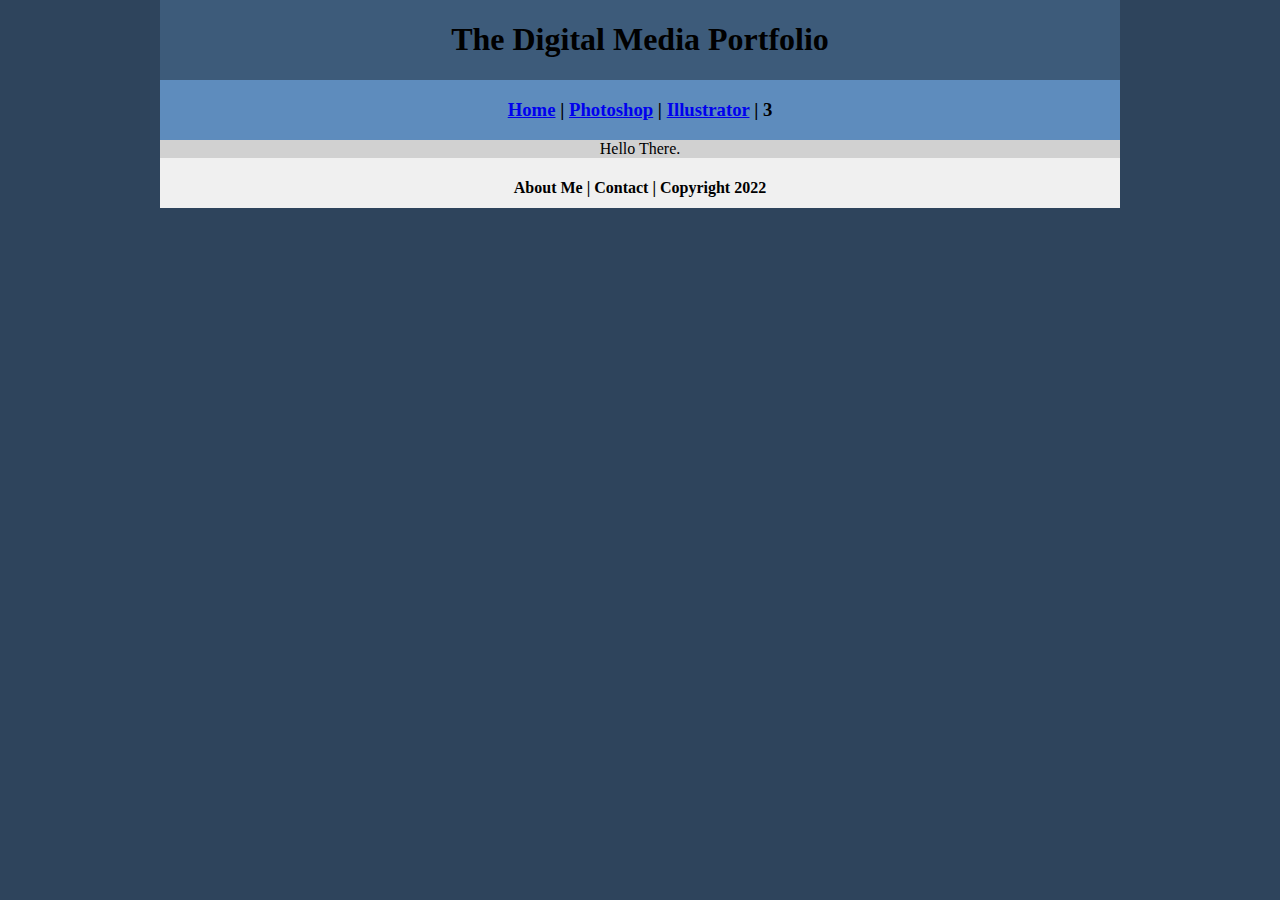
==== index.html @ 945c0f90 "Update index.html" ====
<!DOCTYPE html>
<html class="homePage">
<head>
	<!-- This is a comment! Text here will be ignored by the browser. -->
	<meta charset="UTF-8">
	<title>The Digital Media Portfolio</title>
	<link href="../myCSS.css" rel="stylesheet" type="text/css">
</head>
<body>
<div class="container">
  <div class="header">
  	<h1>The Digital Media Portfolio</h1>
  </div>
  <div class="nav">
    <h3> <a href="index.html">Home</a> | <a href="raster/index.html">Photoshop</a> | <a href="vector/index.html">Illustrator</a> | 3</h3>
  </div>
  <div class="content">Hello There.</div>
  <div class="footer">
    <h4>About Me | Contact | Copyright 2022</h4>
  </div>
</div>
</body>
</html>
---- myCSS.css ----
@charset "UTF-8";
/* This is a comment! Text here will be ignored by the browser. */
body {
	margin: 0 auto;
}
.homePage {
	background: #2E445C;
}
.container {
	width: 960px;
	margin: 0 auto;
}
.header {
	background: #3D5B7A;
	text-align: center;
	margin: 0px;
	padding: 5;
	float: left;
	width: 100%;
	height: 80px;
	
}
.nav {
	background: #5E8CBD;
	margin: 0px;
	padding: 5;
	float: left;
	width: 100%;
	height: 60px;
	text-align: center;
}
.content {
	background: #D1D1D1;
	margin: 0px;
	float: left;
	width: 100%;
	text-align: center;
}
.footer {
	background: #F0F0F0;
	margin: 0px;
	float: left;
	width: 100%;
	height: 50px;
	text-align: center;
}
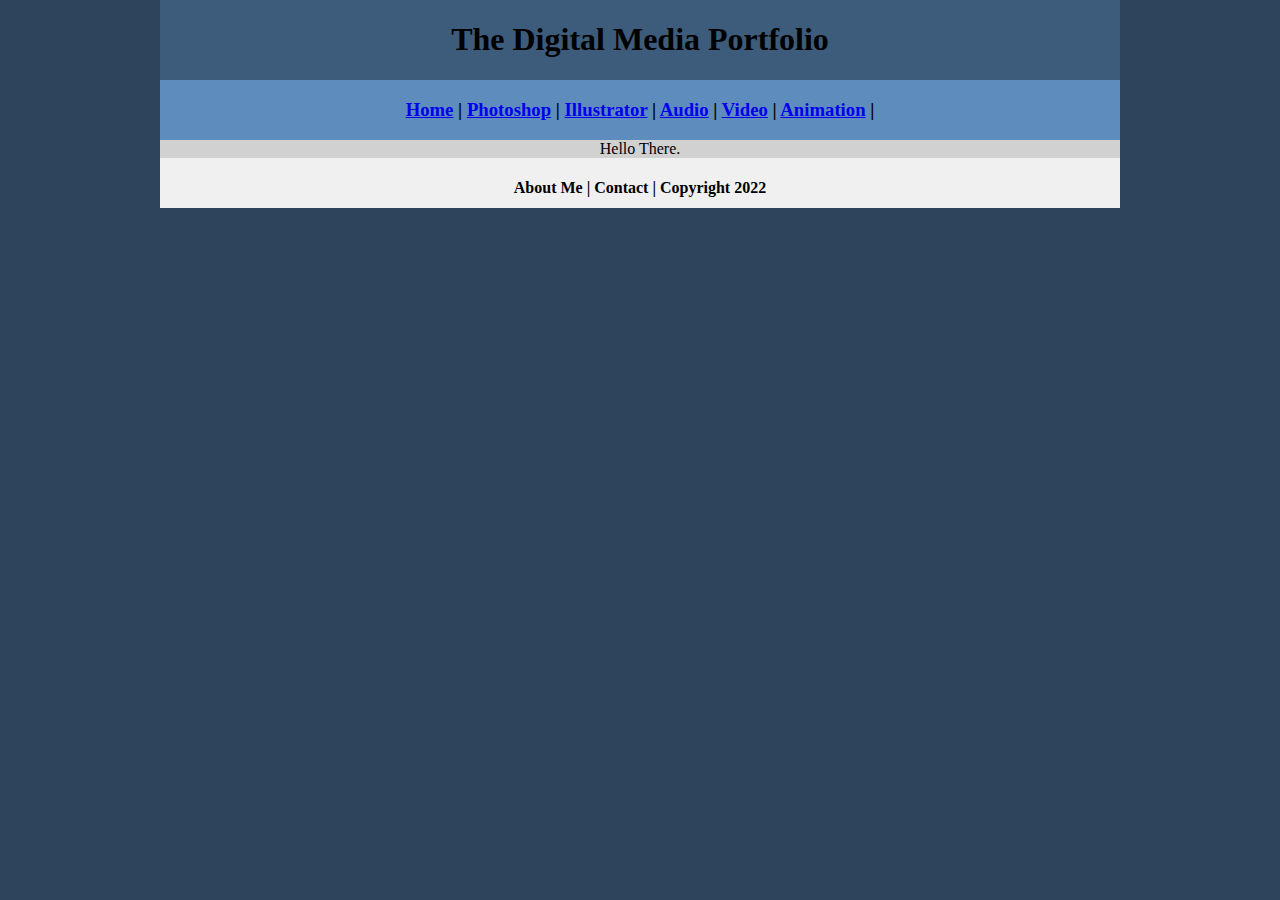
==== commit c17a655b: "Update index.html" ====
--- a/index.html
+++ b/index.html
@@ -4,7 +4,7 @@
 	<!-- This is a comment! Text here will be ignored by the browser. -->
 	<meta charset="UTF-8">
 	<title>The Digital Media Portfolio</title>
-	<link href="../myCSS.css" rel="stylesheet" type="text/css">
+	<link href="myCSS.css" rel="stylesheet" type="text/css">
 </head>
 <body>
 <div class="container">
@@ -12,7 +12,7 @@
   	<h1>The Digital Media Portfolio</h1>
   </div>
   <div class="nav">
-    <h3> <a href="index.html">Home</a> | <a href="raster/index.html">Photoshop</a> | <a href="vector/index.html">Illustrator</a> | 3</h3>
+        <h3> <a href="index.html">Home</a> | <a href="../raster/index.html">Photoshop</a> | <a href="../vector/index.html">Illustrator</a> | <a href="../audio/index.html">Audio</a> | <a href="../video/index.html">Video</a> | <a href="../animation/index.html">Animation</a> |  </h3>
   </div>
   <div class="content">Hello There.</div>
   <div class="footer">
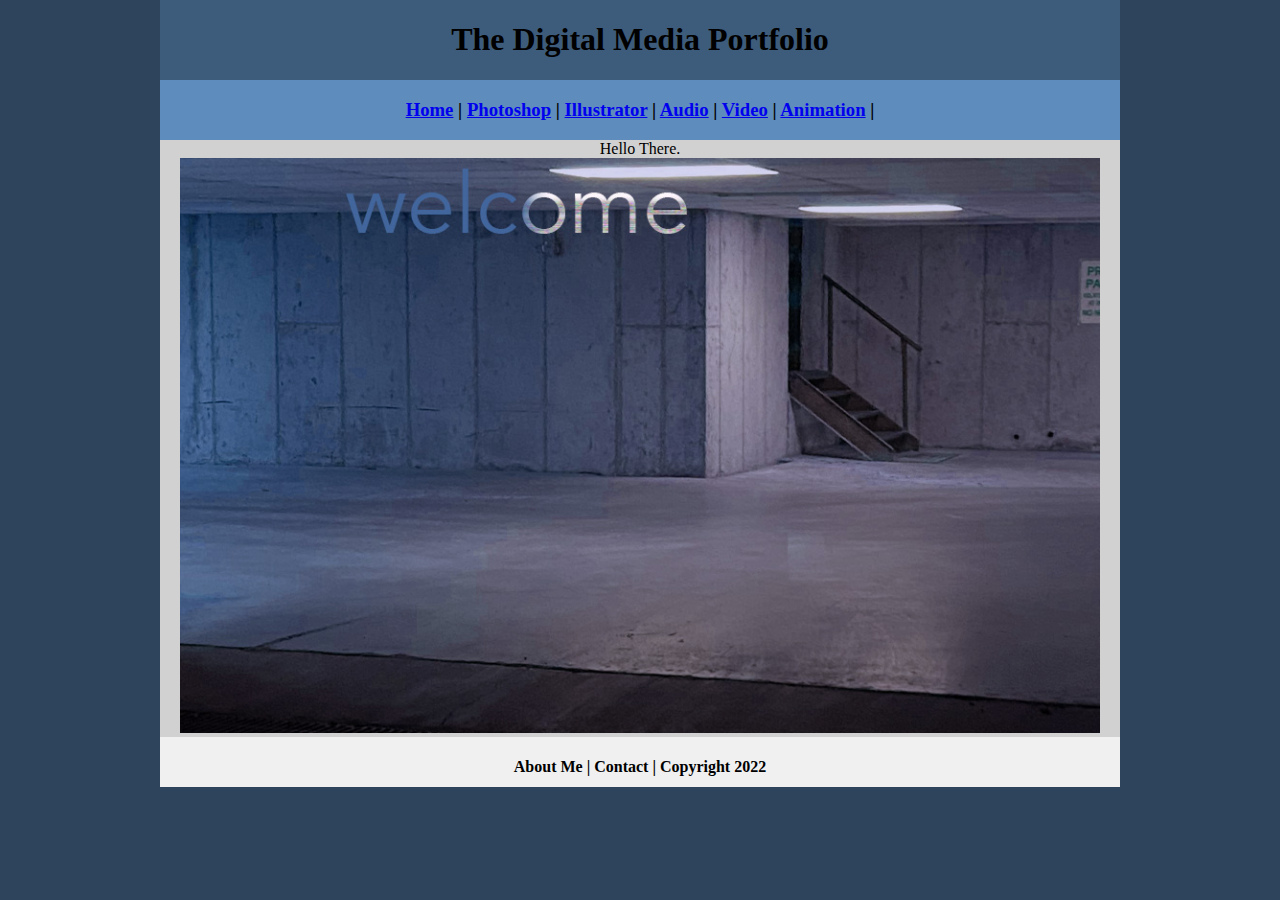
==== commit f010aae5: "Update index.html" ====
--- a/index.html
+++ b/index.html
@@ -14,7 +14,10 @@
   <div class="nav">
         <h3> <a href="index.html">Home</a> | <a href="../raster/index.html">Photoshop</a> | <a href="../vector/index.html">Illustrator</a> | <a href="../audio/index.html">Audio</a> | <a href="../video/index.html">Video</a> | <a href="../animation/index.html">Animation</a> |  </h3>
   </div>
-  <div class="content">Hello There.</div>
+  <div class="content">Hello There.
+	 <img src="welcome.jpg" alt="welcomepage" width="920">
+	</div>
+	
   <div class="footer">
     <h4>About Me | Contact | Copyright 2022</h4>
   </div>
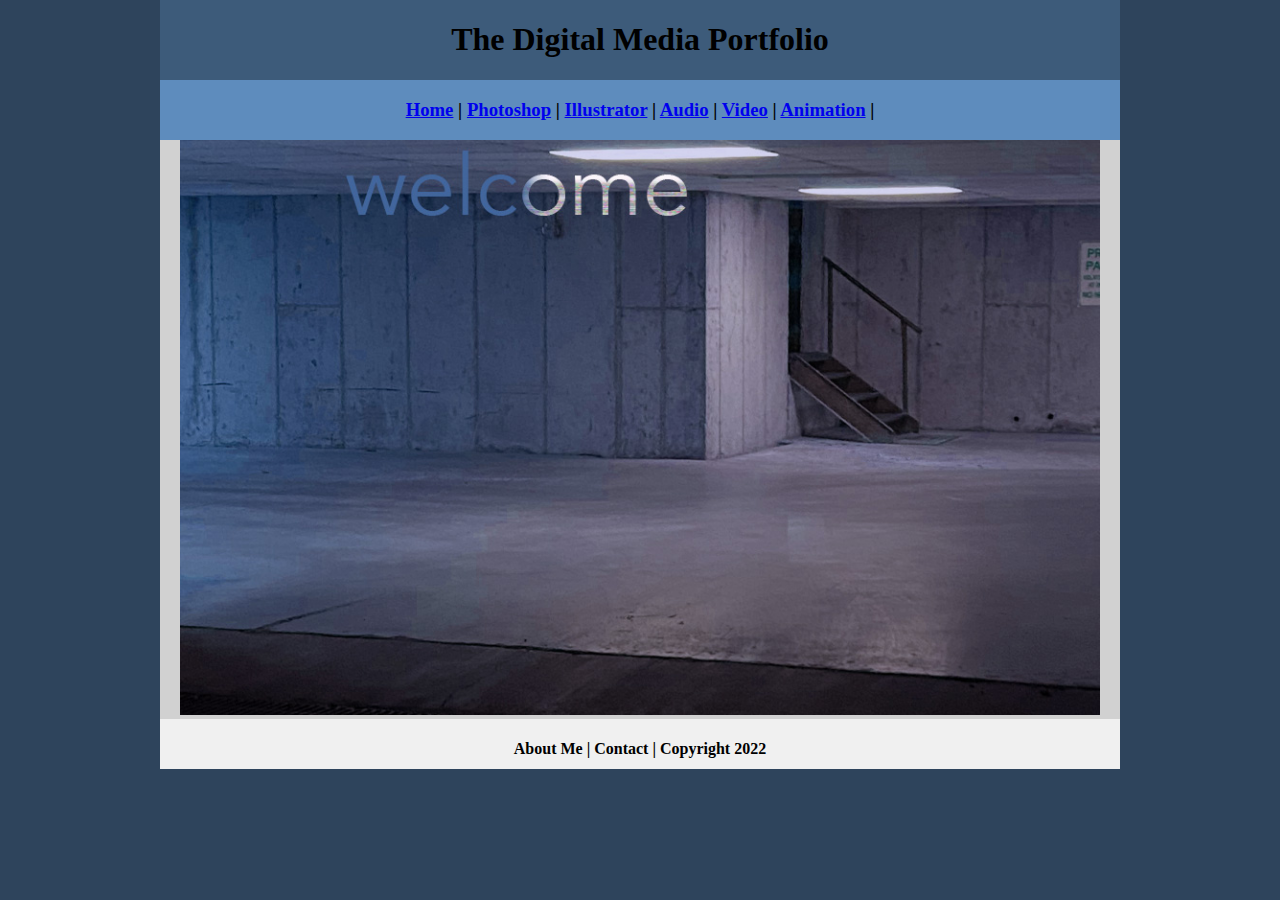
==== commit d2f74676: "Update index.html" ====
--- a/index.html
+++ b/index.html
@@ -12,10 +12,12 @@
   	<h1>The Digital Media Portfolio</h1>
   </div>
   <div class="nav">
-        <h3> <a href="index.html">Home</a> | <a href="../raster/index.html">Photoshop</a> | <a href="../vector/index.html">Illustrator</a> | <a href="../audio/index.html">Audio</a> | <a href="../video/index.html">Video</a> | <a href="../animation/index.html">Animation</a> |  </h3>
+        <h3> <a href="index.html">Home</a> | <a href="raster/index.html">Photoshop</a> | <a href="vector/index.html">Illustrator</a> | <a href="audio/index.html">Audio</a> | <a href="video/index.html">Video</a> | <a href="animation/index.html">Animation</a> |  </h3>
   </div>
-  <div class="content">Hello There.
+  <div class="content">
+	  
 	 <img src="welcome.jpg" alt="welcomepage" width="920">
+	  
 	</div>
 	
   <div class="footer">
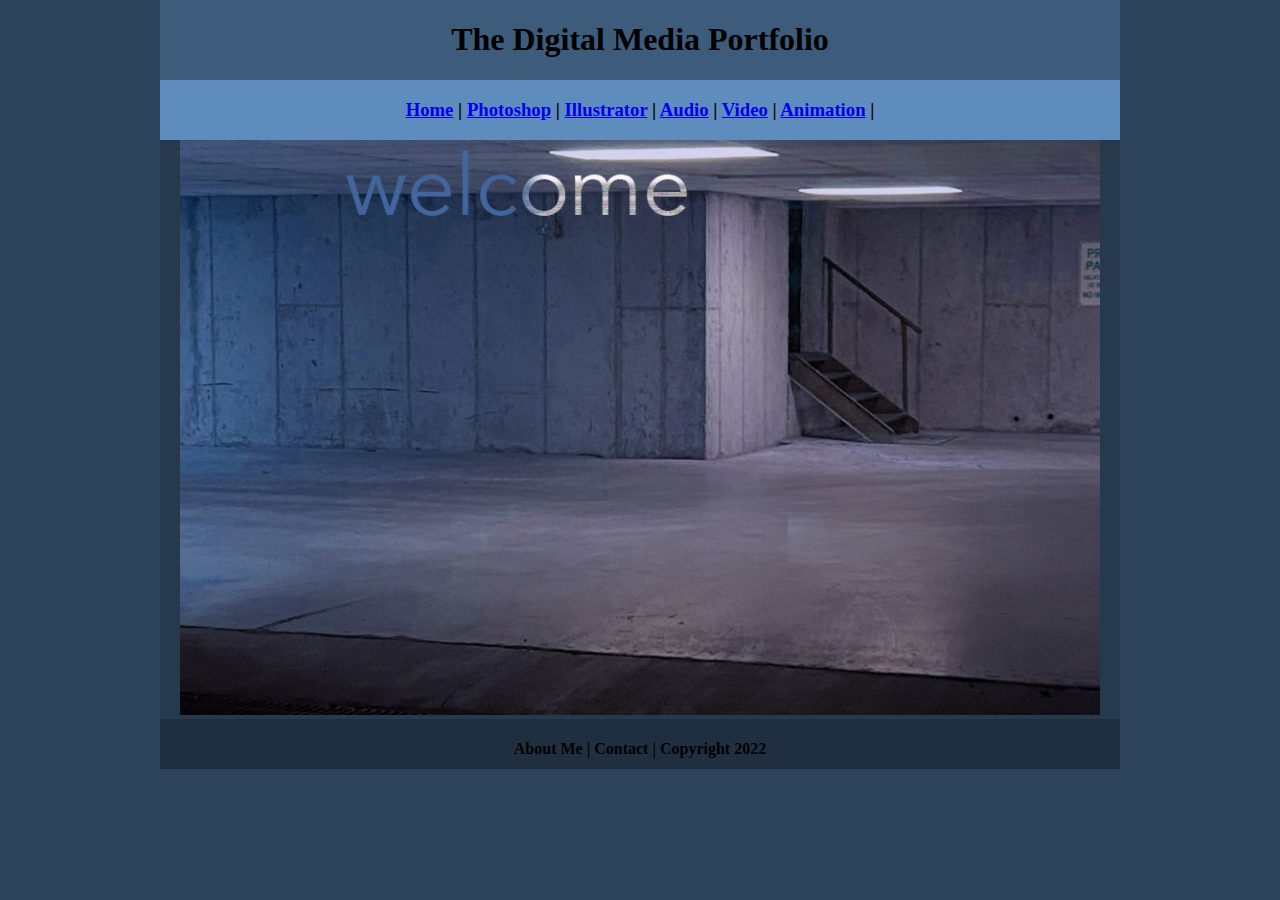
==== commit 09c12c7a: "Update index.html" ====
--- a/index.html
+++ b/index.html
@@ -16,7 +16,7 @@
   </div>
   <div class="content">
 	  
-	 <img src="welcome.jpg" alt="welcomepage" width="920">
+	 <img src="raster/welcome.jpg" alt="welcomepage" width="920">
 	  
 	</div>
 	
--- a/myCSS.css
+++ b/myCSS.css
@@ -30,14 +30,14 @@
 	text-align: center;
 }
 .content {
-	background: #D1D1D1;
+	background: #26394D;
 	margin: 0px;
 	float: left;
 	width: 100%;
 	text-align: center;
 }
 .footer {
-	background: #F0F0F0;
+	background: #202F40;
 	margin: 0px;
 	float: left;
 	width: 100%;
